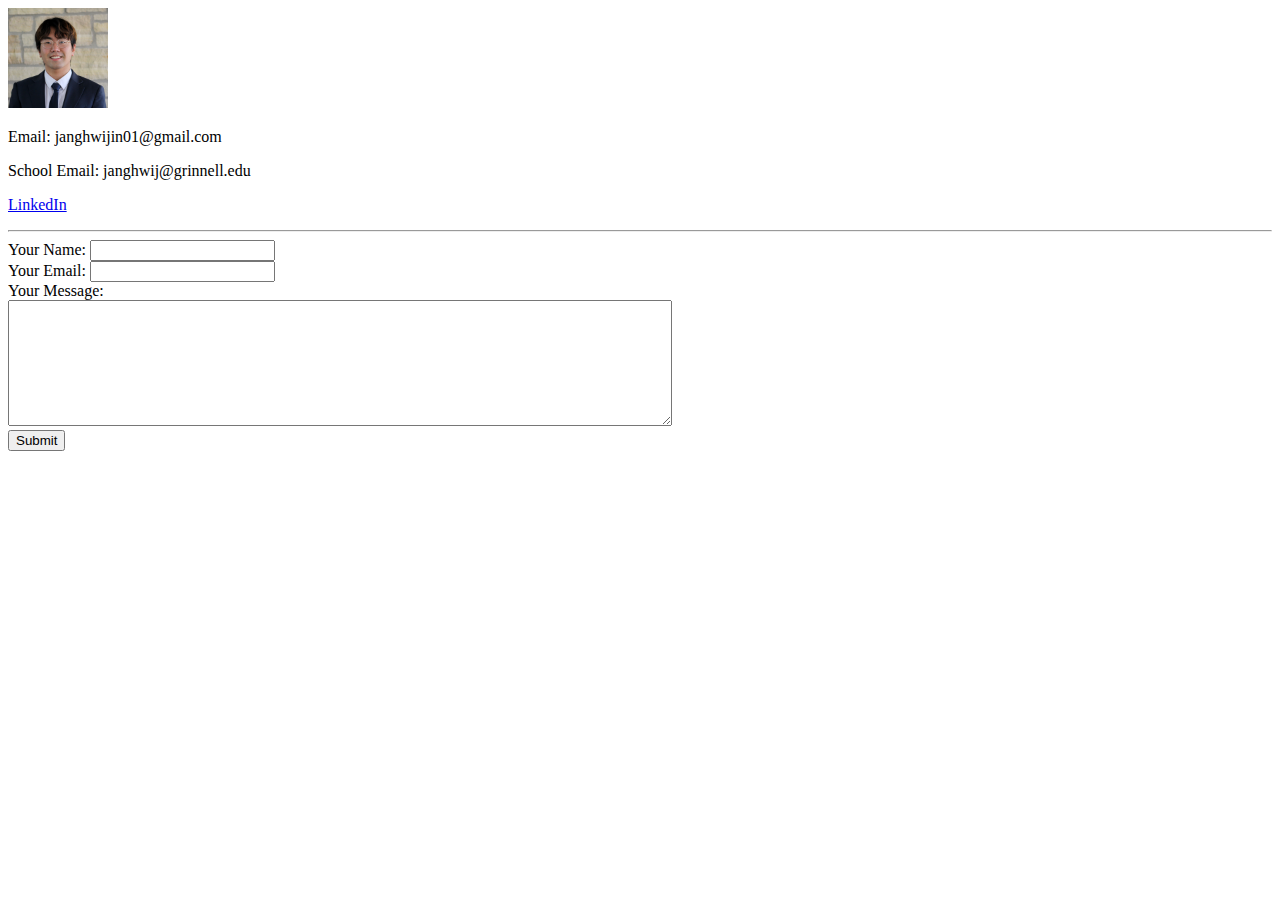
==== contact.html @ 5e9c6393 "Add initial CV website files" ====
<!DOCTYPE html>
<html lang="en" dir="ltr">
  <head>
    <meta charset="utf-8">
    <title>Contact Me</title>
  </head>
  <body>
    <img src="images/portrait.jpg" alt="Hwi Jin profile picture" width="100" size="100">
    <p>Email: janghwijin01@gmail.com</p>
    <p>School Email: janghwij@grinnell.edu</p>
    <p><a href="https://www.linkedin.com/in/hwijinjang/">LinkedIn</a></p>
    <hr>

    <form class="" action="mailto:davidjang01@gmail.com" method="post">
      <label>Your Name:</label>
      <input type="text" name="yourName" value=""><br>
      <label>Your Email:</label>
      <input type="email" name="yourEmail" value=""><br>
      <label>Your Message:</label><br>
      <textarea name="yourMessage" rows="8" cols="80"></textarea><br>
      <input type="submit" name="">
    </form>
  </body>
</html>
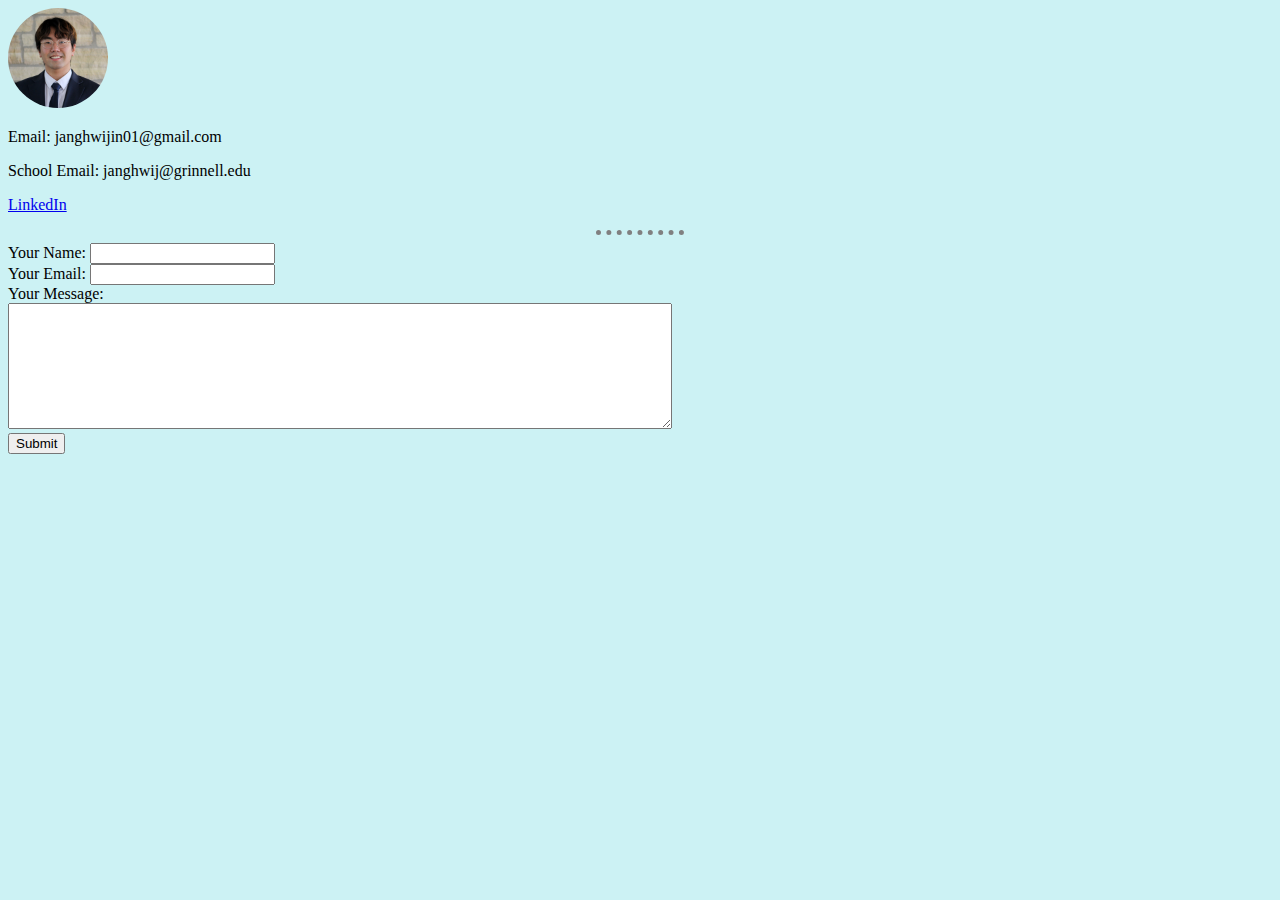
==== commit 88e8c847: "Added CSS file and changes to html" ====
--- a/contact.html
+++ b/contact.html
@@ -3,9 +3,10 @@
   <head>
     <meta charset="utf-8">
     <title>Contact Me</title>
+    <link rel="stylesheet" href="css/styles.css">
   </head>
   <body>
-    <img src="images/portrait.jpg" alt="Hwi Jin profile picture" width="100" size="100">
+    <img src="images/portrait.jpg" class="circular" alt="Hwi Jin profile picture" width="100" size="100">
     <p>Email: janghwijin01@gmail.com</p>
     <p>School Email: janghwij@grinnell.edu</p>
     <p><a href="https://www.linkedin.com/in/hwijinjang/">LinkedIn</a></p>
--- a/css/styles.css
+++ b/css/styles.css
@@ -0,0 +1,23 @@
+body {
+  background-color: #CCF2F4;
+}
+
+hr {
+  border-style: none;
+  border-top-style: dotted;
+  color: grey;
+  border-width: 5px;
+  width: 7%;
+}
+
+h3 {
+  color: #66BFBF;
+}
+
+h1 {
+  color: black;
+}
+
+.circular {
+  border-radius: 100%;
+}
